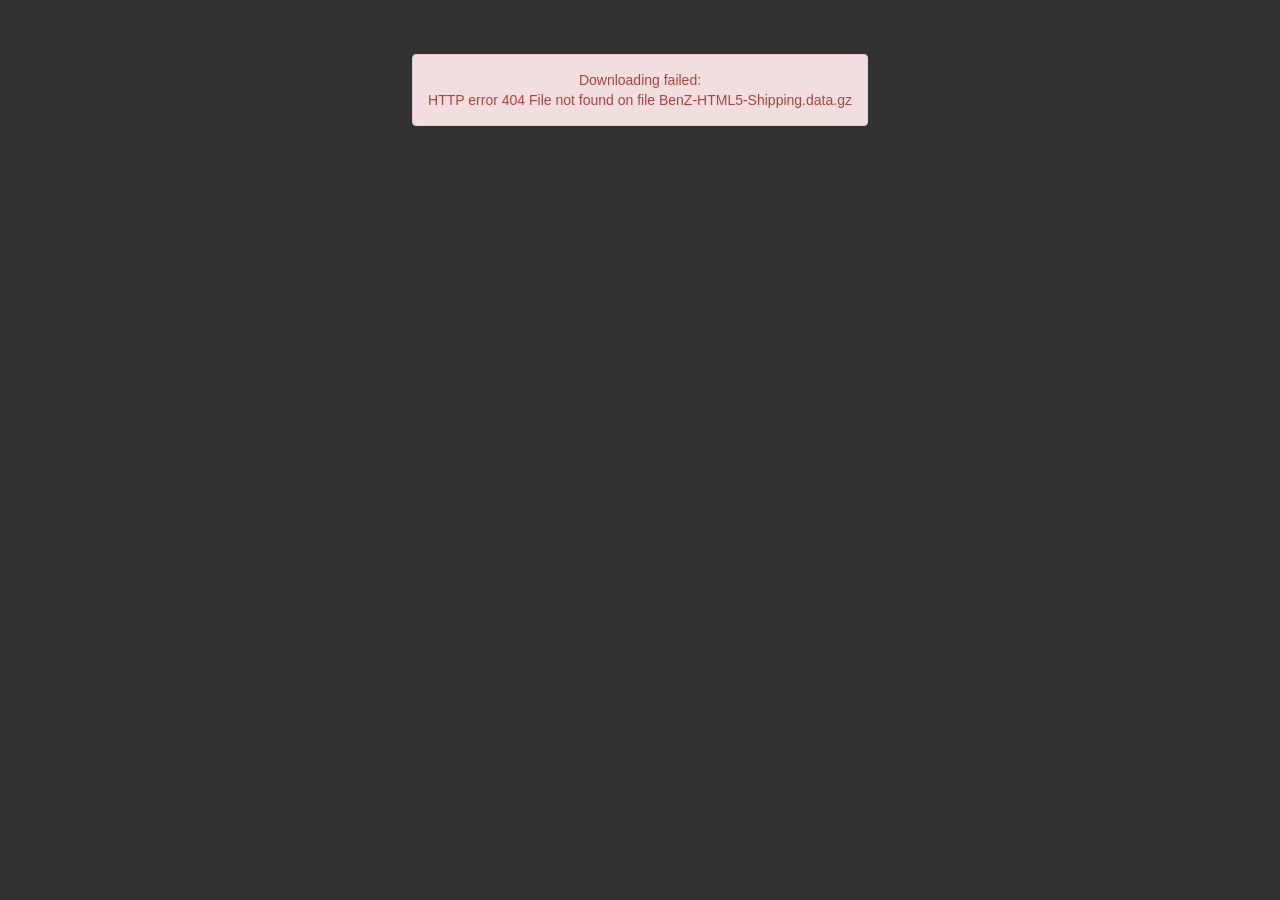
==== BenZ-HTML5-Shipping.html @ ec05b1b1 "Initial commit for GitHub Pages" ====
﻿<!DOCTYPE html>

<!--
     HTML code used with Epic Games HTML5 projects

     much of this is for UE4 development purposes.

     to create a custom HTML file for your project:
     - make a copy of this file - or make one from scratch
     - and put it in: "your project folder"/Build/HTML/GameX.html.template
-->

<html lang="en">
<head>
	<title>BenZ</title>
	<meta charset="utf-8">
	<meta name="viewport" content="width=device-width, initial-scale=1">

	<!-- <script src="https://code.jquery.com/jquery-2.1.3.min.js"></script> -->
	<!-- <script src="https://maxcdn.bootstrapcdn.com/bootstrap/3.3.4/js/bootstrap.min.js"></script> -->
	<!-- <link href="https://maxcdn.bootstrapcdn.com/bootstrap/3.3.4/css/bootstrap.min.css" rel="stylesheet"> -->

	<script src="jquery-2.1.3.min.js"></script>
	<script src="bootstrap.min.js"></script>
	<link href="bootstrap.min.css" rel="stylesheet">

	<!-- https://maxcdn.bootstrapcdn.com/bootstrap/3.3.4/fonts/glyphicons-halflings-regular.woff2 -->
	<!-- https://maxcdn.bootstrapcdn.com/bootstrap/3.3.4/fonts/glyphicons-halflings-regular.woff -->
	<!-- https://maxcdn.bootstrapcdn.com/bootstrap/3.3.4/fonts/glyphicons-halflings-regular.ttf -->

	<link href="BenZ-HTML5-Shipping.css" rel="stylesheet">
</head>
<body>

<div class="wrapper" id="mainarea">
	<div class="alert alert-warning centered-axis-xy" style="min-height: 20px; display:none;" role="alert" id="compilingmessage">
		<div id='loadTasks'> </div>
	</div>
	<!-- The "tabindex=0" specifier on the canvas is important to allow it to capture keyboard focus when clicking on it with a mouse -->
	<canvas tabindex=0 id="canvas" class="emscripten" oncontextmenu="event.preventDefault()" style="display:none;">
</div>
<div class="buttonarea text-center" id="buttonarea">
	<!--
	<button type="button" class="btn btn-primary" id="about" data-toggle="modal" data-target="#aboutModal" title="About">
		<span class="glyphicon glyphicon-info-sign" aria-hidden="true"></span>
		<span class="buttontext">&nbsp;About</span>
	</button>
	-->
	
	<button type="button" id="pause" class="btn btn-primary" onclick="try { Module['pauseMainLoop'](); $('#resume').show().focus(); $('#pause').hide(); } catch(e) {console.error(e);}" title="Pause" style="display:none">
		<span class="glyphicon glyphicon-pause" aria-hidden="true"></span>
		<span class="buttontext">&nbsp;Pause</span> 
	</button>
	<button type="button" id="resume" class="btn btn-primary" onclick="try { Module['resumeMainLoop'](); $('#pause').show().focus(); $('#resume').hide(); } catch(e) {console.error(e);}" title="Resume" style="display:none">
		<span class="glyphicon glyphicon-play" aria-hidden="true"></span>
		<span class="buttontext">&nbsp;Resume</span>
	</button>
	
	<!--<button type="button" class="btn btn-primary" onclick="var w = document.getElementById('logwindow'); w.style.display = w.style.display ? '' : 'none';">Toggle Log</button></div>-->
	
	<button type="button" class="btn btn-primary" id="clear_indexeddb" onclick="try { deleteIndexedDBStorage(); } catch(e) {console.error(e);}" title="Clear IndexedDB" style="display:none">
		<span class="glyphicon glyphicon-trash" aria-hidden="true"></span>
		<span class="buttontext">&nbsp;Clear IndexedDB</span>
	</button>
	
	
	<button type="button" class="btn btn-primary" id="fullscreen_request" title="Fullscreen" style="display:none">
		<span class="glyphicon glyphicon-fullscreen" aria-hidden="true"></span>
		<span class="buttontext">&nbsp;Fullscreen</span>
	</button>
	
</div>

<!--
<div class="modal fade" id="aboutModal" tabindex="-1" role="dialog">
	<div class="modal-dialog modal-lg" role="document">
		<div class="modal-content">
			<div class="modal-body">
				<div></div>
				<div class="text-center">
					<button type="button" class="btn btn-default" data-dismiss="modal" style="margin-bottom:0">
						<span class="glyphicon glyphicon-remove" aria-hidden="true"></span>
						<span class="buttontext">&nbsp;Close</span>
					</button>
				</div>
			</div>
		</div>
	</div>
</div>
-->

<div class="texthalf text-normal jumbotron " id="logwindow" style='display:none'></div>

<script src="BenZ-HTML5-Shipping.UE4.js"></script>
</body>
</html>
---- BenZ-HTML5-Shipping.css ----
﻿/* CSS style sheet used with Epic Games HTML5 projects
 *
 * much of this is for UE4 development purposes.
 *
 * to create a custom CSS file for your project:
 * - make a copy of this file - or make one from scratch
 * - and put it in: "your project folder"/Build/HTML/GameX.css.template
 */

html, body, .container {
	height: 100%;
	font-family: "Helvetica Neue", "HelveticaNeue", Helvetica, Arial, sans-serif;
	background: rgb(50, 50, 50);
}

.h4, h4 {
	margin-top: 1pt;
	margin-bottom: 1pt;
	font-size: 10pt;
}

.container {
	display: table;
	vertical-align: middle;
	border: 0px;
	border-spacing: 0px;
}

.glyphicon-spin {
	animation: spin 2000ms infinite linear;
}

@keyframes spin {
	0% {
		transform: rotate(0deg);
	}
	100% {
		transform: rotate(359deg);
	}
}

@-webkit-keyframes spin {
	0% {
		transform: rotate(0deg);
	}
	100% {
		transform: rotate(359deg);
	}
}

.wrapper {
	position: relative;
	margin: 0 auto 0 auto;
	text-align: center;
	min-width: 320px;
	width: 100%;
	height: 180px; /* initial height, will be dynamically adjusted at runtime */
	max-width: 100%;
	display: block;
	align-items: center;
	position: relative;
	text-align: center;
	justify-content: center;
}

.alert {
	white-space: nowrap;
}

.emscripten {
	padding-right: 0;
	margin-left: auto;
	margin-right: auto;
	display: block;
	display: -webkit-box;
	display: -moz-box;
	display: box;

	-webkit-box-align: center;
	-moz-box-align: center;
	box-align: center;

	-webkit-box-pack: center;
	-moz-box-pack: center;
	box-pack: center;
	
	outline: none;
}

#canvas:not([fullscreen]) {
	padding-right: 0;
	margin-left: auto;
	margin-right: auto;
	width: 100%;
}

.texthalf {
	height: 37%;
	border: 0px;
	padding: 0px;
	overflow-y: scroll;
	font-size: 2em;
}

.buttonarea {
	/*
	position: relative;
	top: -50px;
	*/
	border-top: 0px;
	border-bottom: 0px;
	padding: 0px;
	margin-left: 0px;
	margin-right: 0px;
	margin-top: 0px;
	margin-bottom: 0px;
	min-height: 35px;
}

.btn-primary { padding: 3px; text-align: center; min-width: 150px; max-height: 25px; margin: 10px 5px 10px 5px; }
.progress { background: rgba(245, 245, 245, 1); border: 0px solid rgba(245, 245, 245, 1); border-radius: 0px; height: 4px; }
.progress-bar-custom { background: rgba(153, 153, 153, 1); }
.centered-axis-xy {
	position: absolute;
	left: 50%;
	top: 50%;
	transform: translate(-50%,-50%);
}

/* these styles convert the "blue buttons" into transparent buttons which are more subtle and less distracting */
/*
.btn-primary, .btn-primary:hover, .btn-primary:focus, .btn-primary:active {
	background-color: transparent;
	border-color: transparent;
	outline: none;
}
.btn-primary {
	color: rgba(200, 200, 200, 200);
}
.btn-primary:hover {
	color: rgba(235, 235, 235, 200);
}
.btn-primary:focus {
	color: rgba(225, 225, 225, 200);
}
.btn-primary:active {
	color: rgba(250, 250, 250, 200);
	outline: none !important;
	box-shadow: none;
}
*/

/** these styles hide the text on each button, leaving just the icon */
/*
.btn-primary .buttontext {
	display: none;
}
.btn-primary {
	min-width: 30px;
	margin-left: 30px;
	margin-right: 30px;
}
*/
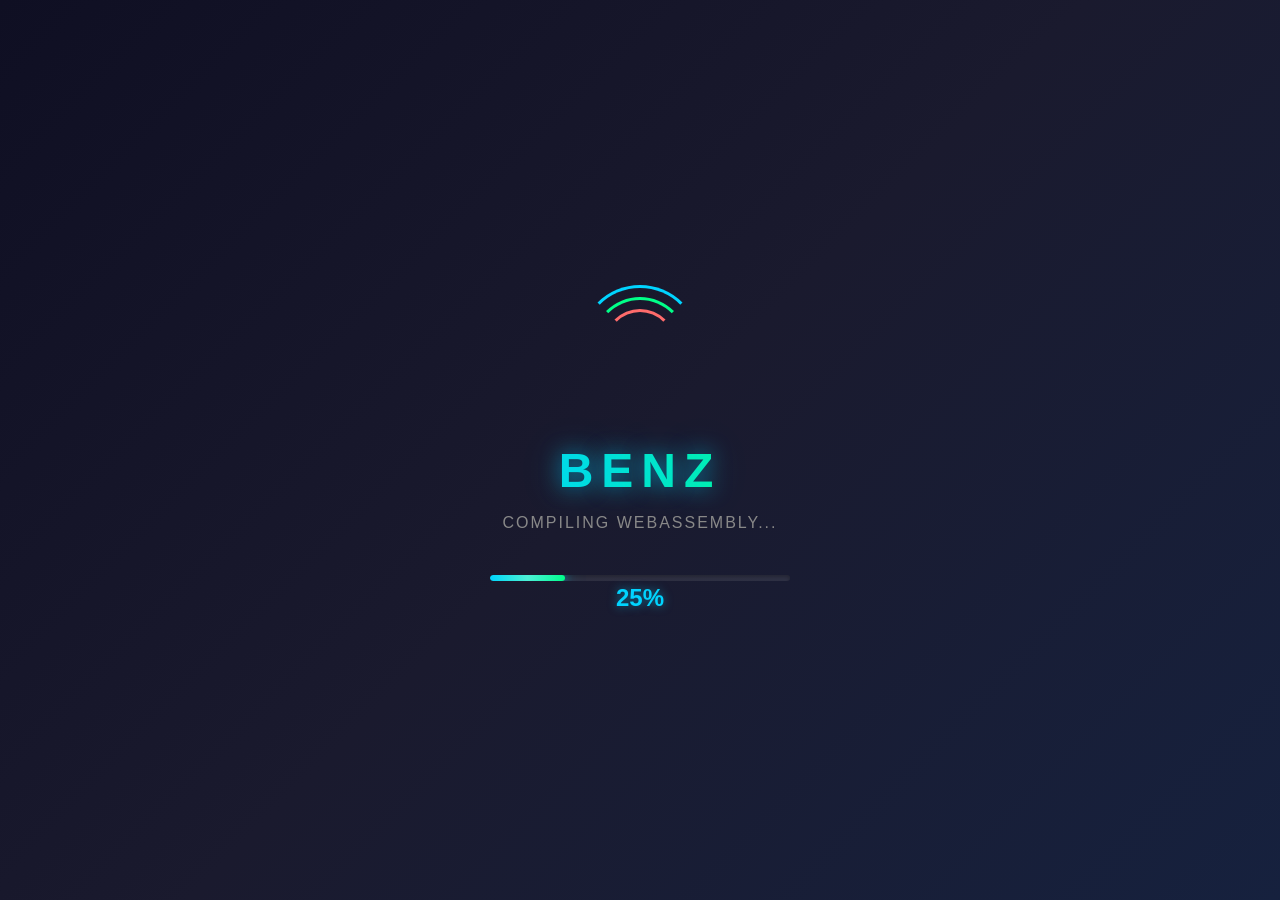
==== commit 457ee143: "Add custom loading screen and fullscreen mode" ====
--- a/BenZ-HTML5-Shipping.html
+++ b/BenZ-HTML5-Shipping.html
@@ -1,4 +1,4 @@
-﻿<!DOCTYPE html>
+<!DOCTYPE html>
 
 <!--
      HTML code used with Epic Games HTML5 projects
@@ -32,21 +32,37 @@
 </head>
 <body>
 
-<div class="wrapper" id="mainarea">
-	<div class="alert alert-warning centered-axis-xy" style="min-height: 20px; display:none;" role="alert" id="compilingmessage">
-		<div id='loadTasks'> </div>
+<!-- Loading Screen -->
+<div id="loading-screen">
+	<div class="loading-content">
+		<div class="loading-spinner">
+			<div class="spinner-ring spinner-ring-1"></div>
+			<div class="spinner-ring spinner-ring-2"></div>
+			<div class="spinner-ring spinner-ring-3"></div>
+		</div>
+		<div class="loading-text">
+			<h1 class="loading-title">BenZ</h1>
+			<p class="loading-task" id="loading-task">Initializing...</p>
+		</div>
+		<div class="progress-container">
+			<div class="progress-bar">
+				<div class="progress-fill" id="progress-fill"></div>
+			</div>
+			<div class="progress-text" id="progress-text">0%</div>
+		</div>
 	</div>
-	<!-- The "tabindex=0" specifier on the canvas is important to allow it to capture keyboard focus when clicking on it with a mouse -->
-	<canvas tabindex=0 id="canvas" class="emscripten" oncontextmenu="event.preventDefault()" style="display:none;">
 </div>
-<div class="buttonarea text-center" id="buttonarea">
-	<!--
-	<button type="button" class="btn btn-primary" id="about" data-toggle="modal" data-target="#aboutModal" title="About">
-		<span class="glyphicon glyphicon-info-sign" aria-hidden="true"></span>
-		<span class="buttontext">&nbsp;About</span>
-	</button>
-	-->
-	
+
+<!-- Original elements (hidden) -->
+<div class="alert alert-warning centered-axis-xy" style="min-height: 20px; display:none;" role="alert" id="compilingmessage">
+	<div id='loadTasks'> </div>
+</div>
+
+<!-- Fullscreen Canvas -->
+<canvas tabindex=0 id="canvas" class="emscripten" oncontextmenu="event.preventDefault()">
+
+<!-- Hidden original UI -->
+<div class="buttonarea text-center" id="buttonarea" style="display:none;">
 	<button type="button" id="pause" class="btn btn-primary" onclick="try { Module['pauseMainLoop'](); $('#resume').show().focus(); $('#pause').hide(); } catch(e) {console.error(e);}" title="Pause" style="display:none">
 		<span class="glyphicon glyphicon-pause" aria-hidden="true"></span>
 		<span class="buttontext">&nbsp;Pause</span> 
@@ -55,39 +71,15 @@
 		<span class="glyphicon glyphicon-play" aria-hidden="true"></span>
 		<span class="buttontext">&nbsp;Resume</span>
 	</button>
-	
-	<!--<button type="button" class="btn btn-primary" onclick="var w = document.getElementById('logwindow'); w.style.display = w.style.display ? '' : 'none';">Toggle Log</button></div>-->
-	
 	<button type="button" class="btn btn-primary" id="clear_indexeddb" onclick="try { deleteIndexedDBStorage(); } catch(e) {console.error(e);}" title="Clear IndexedDB" style="display:none">
 		<span class="glyphicon glyphicon-trash" aria-hidden="true"></span>
 		<span class="buttontext">&nbsp;Clear IndexedDB</span>
 	</button>
-	
-	
 	<button type="button" class="btn btn-primary" id="fullscreen_request" title="Fullscreen" style="display:none">
 		<span class="glyphicon glyphicon-fullscreen" aria-hidden="true"></span>
 		<span class="buttontext">&nbsp;Fullscreen</span>
 	</button>
-	
 </div>
-
-<!--
-<div class="modal fade" id="aboutModal" tabindex="-1" role="dialog">
-	<div class="modal-dialog modal-lg" role="document">
-		<div class="modal-content">
-			<div class="modal-body">
-				<div></div>
-				<div class="text-center">
-					<button type="button" class="btn btn-default" data-dismiss="modal" style="margin-bottom:0">
-						<span class="glyphicon glyphicon-remove" aria-hidden="true"></span>
-						<span class="buttontext">&nbsp;Close</span>
-					</button>
-				</div>
-			</div>
-		</div>
-	</div>
-</div>
--->
 
 <div class="texthalf text-normal jumbotron " id="logwindow" style='display:none'></div>
 
--- a/BenZ-HTML5-Shipping.css
+++ b/BenZ-HTML5-Shipping.css
@@ -1,4 +1,4 @@
-﻿/* CSS style sheet used with Epic Games HTML5 projects
+/* CSS style sheet used with Epic Games HTML5 projects
  *
  * much of this is for UE4 development purposes.
  *
@@ -7,12 +7,221 @@
  * - and put it in: "your project folder"/Build/HTML/GameX.css.template
  */
 
-html, body, .container {
+/* Fullscreen setup */
+* {
+	margin: 0;
+	padding: 0;
+	box-sizing: border-box;
+}
+
+html, body {
+	width: 100vw;
+	height: 100vh;
+	overflow: hidden;
+	font-family: "Helvetica Neue", "HelveticaNeue", Helvetica, Arial, sans-serif;
+	background: #0a0a0a;
+}
+
+/* Loading Screen Styles */
+#loading-screen {
+	position: fixed;
+	top: 0;
+	left: 0;
+	width: 100%;
 	height: 100%;
-	font-family: "Helvetica Neue", "HelveticaNeue", Helvetica, Arial, sans-serif;
-	background: rgb(50, 50, 50);
-}
-
+	background: linear-gradient(135deg, #0f0f23 0%, #1a1a2e 50%, #16213e 100%);
+	display: flex;
+	justify-content: center;
+	align-items: center;
+	z-index: 9999;
+	transition: opacity 0.8s ease-out, visibility 0.8s ease-out;
+}
+
+#loading-screen.hidden {
+	opacity: 0;
+	visibility: hidden;
+}
+
+.loading-content {
+	text-align: center;
+	z-index: 10;
+}
+
+/* Spinner Animation */
+.loading-spinner {
+	position: relative;
+	width: 120px;
+	height: 120px;
+	margin: 0 auto 40px;
+}
+
+.spinner-ring {
+	position: absolute;
+	width: 100%;
+	height: 100%;
+	border: 3px solid transparent;
+	border-top-color: #00d4ff;
+	border-radius: 50%;
+	animation: spin 1.5s linear infinite;
+}
+
+.spinner-ring-1 {
+	animation-delay: 0s;
+	border-top-color: #00d4ff;
+}
+
+.spinner-ring-2 {
+	width: 80%;
+	height: 80%;
+	top: 10%;
+	left: 10%;
+	animation-delay: -0.5s;
+	animation-direction: reverse;
+	border-top-color: #00ff88;
+}
+
+.spinner-ring-3 {
+	width: 60%;
+	height: 60%;
+	top: 20%;
+	left: 20%;
+	animation-delay: -0.25s;
+	border-top-color: #ff6b6b;
+}
+
+@keyframes spin {
+	0% {
+		transform: rotate(0deg);
+	}
+	100% {
+		transform: rotate(360deg);
+	}
+}
+
+/* Loading Text */
+.loading-text {
+	margin-bottom: 40px;
+}
+
+.loading-title {
+	font-size: 48px;
+	font-weight: 700;
+	color: #ffffff;
+	text-transform: uppercase;
+	letter-spacing: 8px;
+	margin-bottom: 15px;
+	text-shadow: 0 0 20px rgba(0, 212, 255, 0.5),
+				 0 0 40px rgba(0, 212, 255, 0.3);
+	background: linear-gradient(90deg, #00d4ff, #00ff88);
+	-webkit-background-clip: text;
+	-webkit-text-fill-color: transparent;
+	background-clip: text;
+	animation: pulse 2s ease-in-out infinite;
+}
+
+@keyframes pulse {
+	0%, 100% {
+		opacity: 1;
+	}
+	50% {
+		opacity: 0.7;
+	}
+}
+
+.loading-task {
+	font-size: 16px;
+	color: #888;
+	letter-spacing: 2px;
+	text-transform: uppercase;
+}
+
+/* Progress Bar */
+.progress-container {
+	width: 300px;
+	margin: 0 auto;
+}
+
+.progress-bar {
+	width: 100%;
+	height: 6px;
+	background: rgba(255, 255, 255, 0.1);
+	border-radius: 10px;
+	overflow: hidden;
+	box-shadow: inset 0 2px 4px rgba(0, 0, 0, 0.3);
+}
+
+.progress-fill {
+	height: 100%;
+	background: linear-gradient(90deg, #00d4ff, #00ff88);
+	border-radius: 10px;
+	width: 0%;
+	transition: width 0.3s ease-out;
+	box-shadow: 0 0 10px rgba(0, 212, 255, 0.7),
+				0 0 20px rgba(0, 212, 255, 0.5),
+				0 0 30px rgba(0, 212, 255, 0.3);
+	position: relative;
+}
+
+.progress-fill::after {
+	content: '';
+	position: absolute;
+	top: 0;
+	left: 0;
+	right: 0;
+	bottom: 0;
+	background: linear-gradient(90deg, transparent, rgba(255, 255, 255, 0.3), transparent);
+	animation: shimmer 2s infinite;
+}
+
+@keyframes shimmer {
+	0% {
+		transform: translateX(-100%);
+	}
+	100% {
+		transform: translateX(100%);
+	}
+}
+
+.progress-text {
+	margin-top: 15px;
+	font-size: 24px;
+	font-weight: 600;
+	color: #00d4ff;
+	text-shadow: 0 0 10px rgba(0, 212, 255, 0.5);
+}
+
+/* Canvas styles */
+#canvas {
+	position: fixed;
+	top: 0;
+	left: 0;
+	width: 100vw !important;
+	height: 100vh !important;
+	display: block !important;
+	outline: none;
+	background: #000;
+}
+
+.emscripten {
+	width: 100vw !important;
+	height: 100vh !important;
+	padding: 0 !important;
+	margin: 0 !important;
+	display: block !important;
+}
+
+/* Keep original styles but hide wrapper */
+.wrapper {
+	display: none;
+}
+
+/* Hide original UI */
+#compilingmessage,
+#buttonarea {
+	display: none !important;
+}
+
+/* Original styles (maintained for compatibility) */
 .h4, h4 {
 	margin-top: 1pt;
 	margin-bottom: 1pt;
@@ -30,7 +239,7 @@
 	animation: spin 2000ms infinite linear;
 }
 
-@keyframes spin {
+@keyframes spin-old {
 	0% {
 		transform: rotate(0deg);
 	}
@@ -39,59 +248,17 @@
 	}
 }
 
-@-webkit-keyframes spin {
+@-webkit-keyframes spin-old {
 	0% {
 		transform: rotate(0deg);
 	}
 	100% {
 		transform: rotate(359deg);
 	}
-}
-
-.wrapper {
-	position: relative;
-	margin: 0 auto 0 auto;
-	text-align: center;
-	min-width: 320px;
-	width: 100%;
-	height: 180px; /* initial height, will be dynamically adjusted at runtime */
-	max-width: 100%;
-	display: block;
-	align-items: center;
-	position: relative;
-	text-align: center;
-	justify-content: center;
 }
 
 .alert {
 	white-space: nowrap;
-}
-
-.emscripten {
-	padding-right: 0;
-	margin-left: auto;
-	margin-right: auto;
-	display: block;
-	display: -webkit-box;
-	display: -moz-box;
-	display: box;
-
-	-webkit-box-align: center;
-	-moz-box-align: center;
-	box-align: center;
-
-	-webkit-box-pack: center;
-	-moz-box-pack: center;
-	box-pack: center;
-	
-	outline: none;
-}
-
-#canvas:not([fullscreen]) {
-	padding-right: 0;
-	margin-left: auto;
-	margin-right: auto;
-	width: 100%;
 }
 
 .texthalf {
@@ -103,10 +270,6 @@
 }
 
 .buttonarea {
-	/*
-	position: relative;
-	top: -50px;
-	*/
 	border-top: 0px;
 	border-bottom: 0px;
 	padding: 0px;
@@ -126,38 +289,3 @@
 	top: 50%;
 	transform: translate(-50%,-50%);
 }
-
-/* these styles convert the "blue buttons" into transparent buttons which are more subtle and less distracting */
-/*
-.btn-primary, .btn-primary:hover, .btn-primary:focus, .btn-primary:active {
-	background-color: transparent;
-	border-color: transparent;
-	outline: none;
-}
-.btn-primary {
-	color: rgba(200, 200, 200, 200);
-}
-.btn-primary:hover {
-	color: rgba(235, 235, 235, 200);
-}
-.btn-primary:focus {
-	color: rgba(225, 225, 225, 200);
-}
-.btn-primary:active {
-	color: rgba(250, 250, 250, 200);
-	outline: none !important;
-	box-shadow: none;
-}
-*/
-
-/** these styles hide the text on each button, leaving just the icon */
-/*
-.btn-primary .buttontext {
-	display: none;
-}
-.btn-primary {
-	min-width: 30px;
-	margin-left: 30px;
-	margin-right: 30px;
-}
-*/
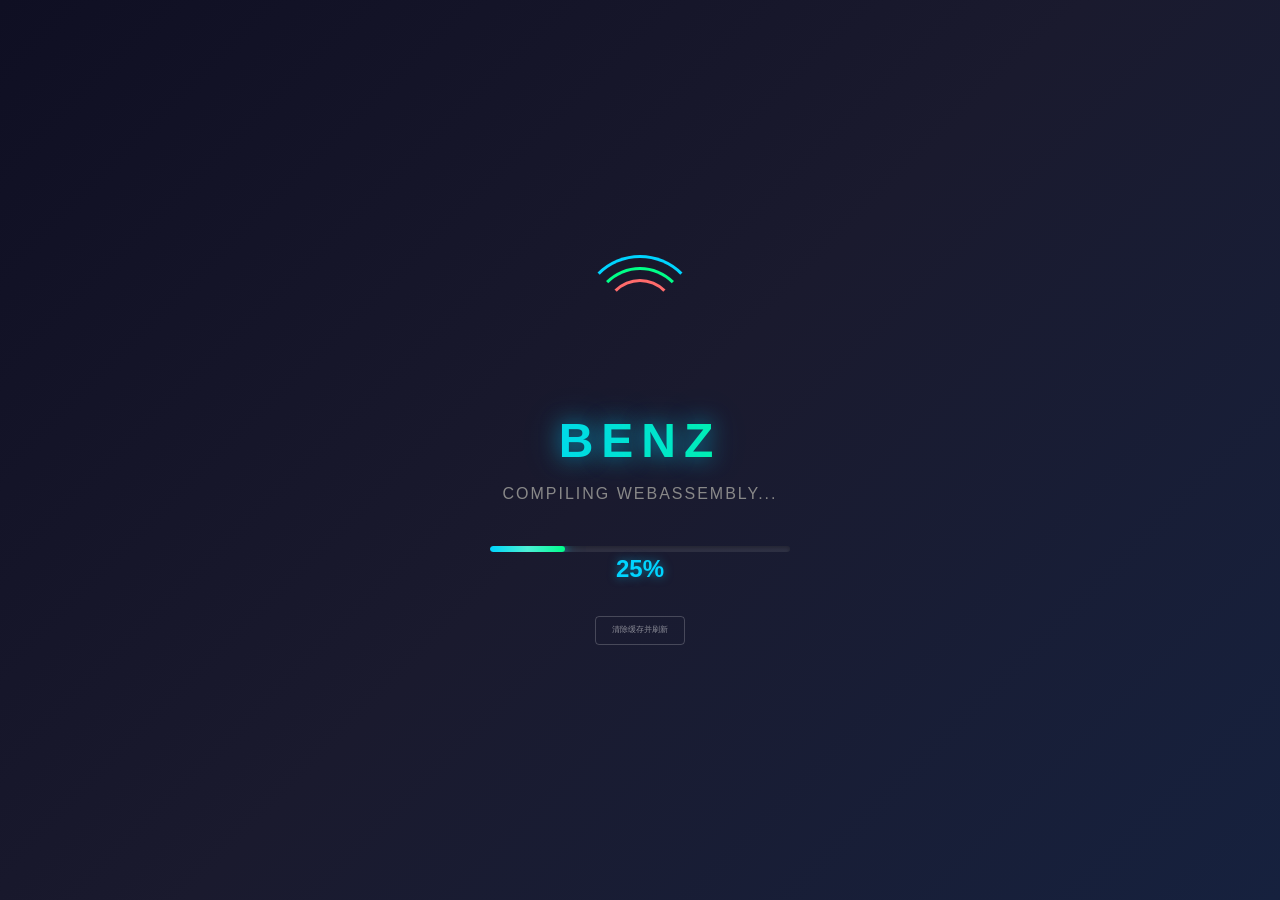
==== commit d040c353: "添加清除缓存按钮和快捷键" ====
--- a/BenZ-HTML5-Shipping.html
+++ b/BenZ-HTML5-Shipping.html
@@ -50,6 +50,9 @@
 			</div>
 			<div class="progress-text" id="progress-text">0%</div>
 		</div>
+		<div class="cache-controls">
+			<button class="btn-clear-cache" onclick="clearAllCacheAndReload()">清除缓存并刷新</button>
+		</div>
 	</div>
 </div>
 
@@ -59,7 +62,7 @@
 </div>
 
 <!-- Fullscreen Canvas -->
-<canvas tabindex=0 id="canvas" class="emscripten" oncontextmenu="event.preventDefault()">
+<canvas tabindex=0 id="canvas" class="emscripten" oncontextmenu="event.preventDefault()"></canvas>
 
 <!-- Hidden original UI -->
 <div class="buttonarea text-center" id="buttonarea" style="display:none;">
--- a/BenZ-HTML5-Shipping.css
+++ b/BenZ-HTML5-Shipping.css
@@ -20,6 +20,7 @@
 	overflow: hidden;
 	font-family: "Helvetica Neue", "HelveticaNeue", Helvetica, Arial, sans-serif;
 	background: #0a0a0a;
+	touch-action: none;
 }
 
 /* Loading Screen Styles */
@@ -33,13 +34,14 @@
 	display: flex;
 	justify-content: center;
 	align-items: center;
-	z-index: 9999;
+	z-index: 10000;
 	transition: opacity 0.8s ease-out, visibility 0.8s ease-out;
 }
 
 #loading-screen.hidden {
 	opacity: 0;
 	visibility: hidden;
+	pointer-events: none;
 }
 
 .loading-content {
@@ -195,16 +197,16 @@
 	position: fixed;
 	top: 0;
 	left: 0;
-	width: 100vw !important;
-	height: 100vh !important;
-	display: block !important;
+	width: 100vw;
+	height: 100vh;
+	display: none;
 	outline: none;
 	background: #000;
+	z-index: 1;
+	pointer-events: auto;
 }
 
 .emscripten {
-	width: 100vw !important;
-	height: 100vh !important;
 	padding: 0 !important;
 	margin: 0 !important;
 	display: block !important;
@@ -289,3 +291,26 @@
 	top: 50%;
 	transform: translate(-50%,-50%);
 }
+
+/* Cache Controls */
+.cache-controls {
+	margin-top: 30px;
+}
+
+.btn-clear-cache {
+	background: transparent;
+	border: 1px solid rgba(255, 255, 255, 0.2);
+	color: rgba(255, 255, 255, 0.5);
+	padding: 8px 16px;
+	font-size: 0.75rem;
+	cursor: pointer;
+	border-radius: 4px;
+	transition: all 0.3s ease;
+	font-family: inherit;
+}
+
+.btn-clear-cache:hover {
+	background: rgba(255, 255, 255, 0.1);
+	border-color: rgba(255, 255, 255, 0.4);
+	color: rgba(255, 255, 255, 0.8);
+}
